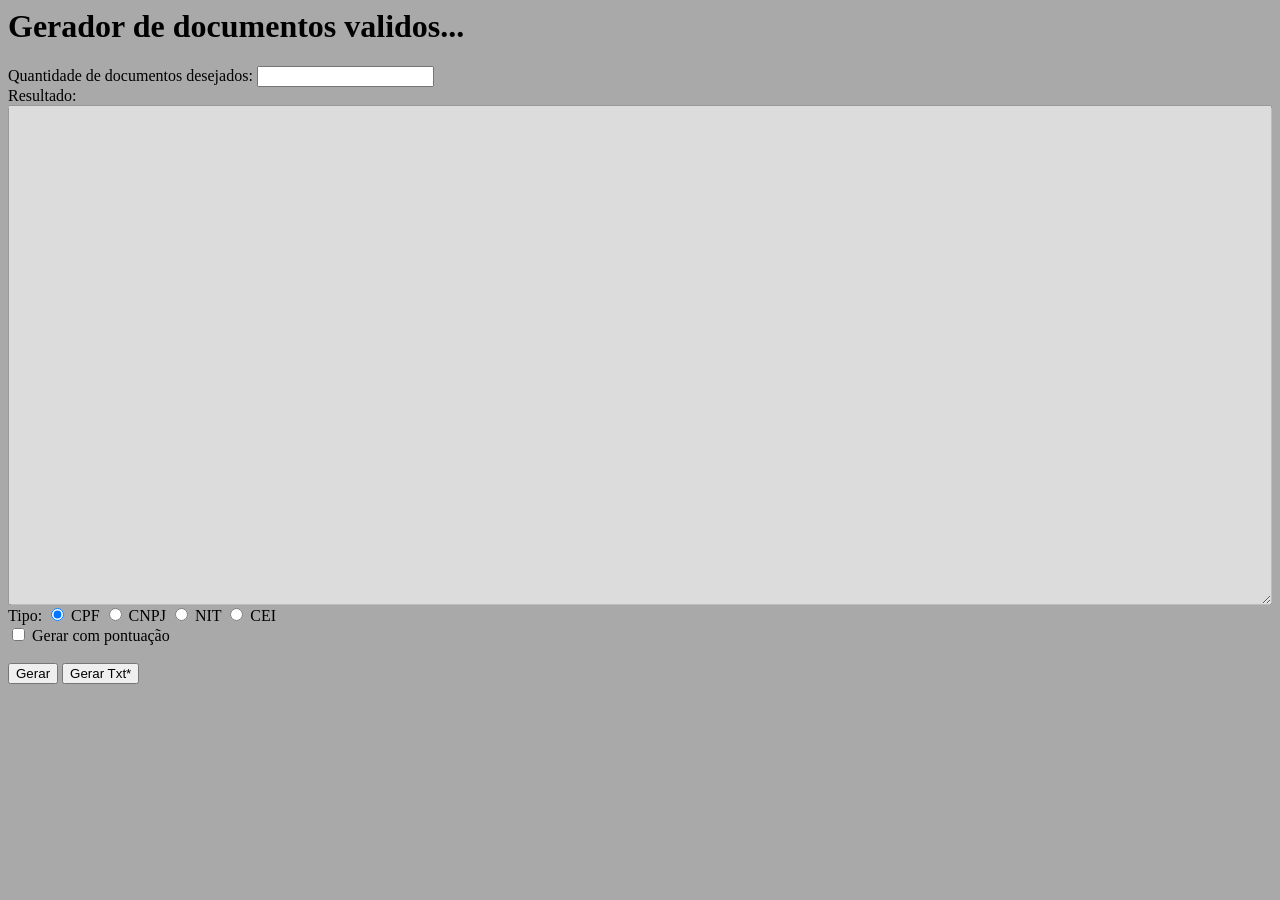
==== index.html @ 4d6fd891 "Organizando as pastas" ====
<html>
  <head>
    <title>Gerador de Massa de Dados</title>

    <link rel="stylesheet" href="css/styles.css">
    <link rel="stylesheet" href="https://cdn.4devs.com.br/css/frontoffice.077.css" />
    <script src="js/script.js"></script>

  </head>
  <body>
    <h1>Gerador de documentos validos...</h1>
    <form name="form1" method="post" action="">
      <label for="quatidade">Quantidade de documentos desejados:</label>
      <input name="quantidade" id="quantidade" size="20" type="text" /><br />

      <label for="resultado">Resultado:</label>
      <textarea
        name="resultado"
        id="resultado"
        disabled
        class="result-area"
      ></textarea>
      <br />
      Tipo:
      <input name="tipo" value="cpf" checked="checked" type="radio" />
      <label for="cpf">CPF</label>
      <input name="tipo" value="cnpj" id="cnpj" type="radio" />
      <label for="cnpf">CNPJ</label>
      <input name="tipo" value="nit" id="nit" type="radio" />
      <label for="nit">NIT</label>
      <input name="tipo" value="cei" id="cei" type="radio" />
      <label for="cei">CEI</label><br />
      <input name="mascara" value="mascara" id="mascara" type="checkbox" />
      <label for="mascara">Gerar com pontuação</label><br /><br />

      <input name="button" value="Gerar" onclick="gera()" type="button" />
      <input
        name="button"
        value="Gerar Txt*"
        onclick="geraTxt()"
        type="button"
      />
    </form>
  </body>
</html>
---- css/styles.css ----
body {
    background-color: #a9a9a9;
}

.result-area {
    width: 100%;
    height: 500px;
}
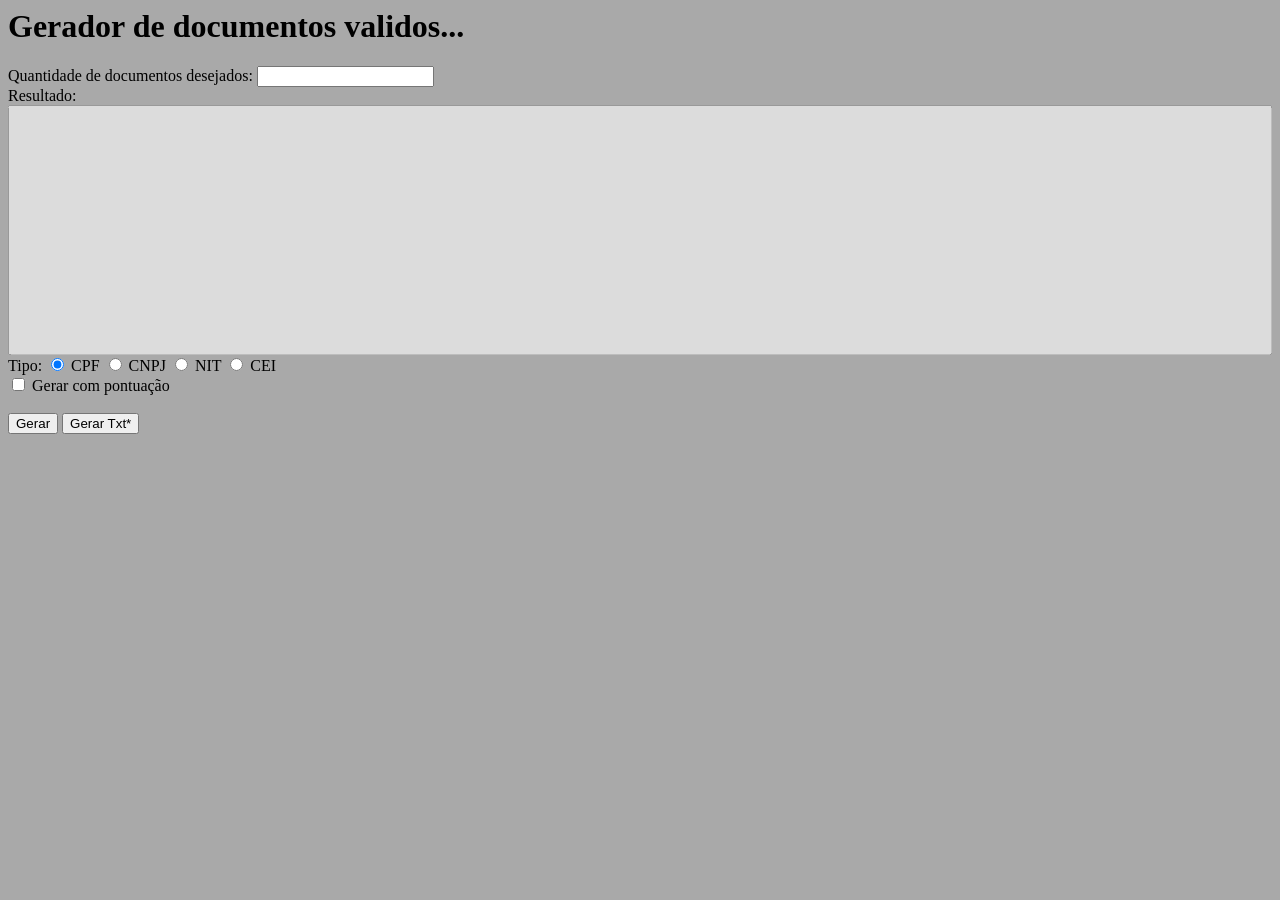
==== commit 3ab224e4: "Desabilitando o Resize" ====
--- a/index.html
+++ b/index.html
@@ -19,7 +19,7 @@
         id="resultado"
         disabled
         class="result-area"
-      ></textarea>
+            ></textarea>
       <br />
       Tipo:
       <input name="tipo" value="cpf" checked="checked" type="radio" />
--- a/css/styles.css
+++ b/css/styles.css
@@ -4,5 +4,6 @@
 
 .result-area {
     width: 100%;
-    height: 500px;
+    height: 250px;
+    resize: none;
 }
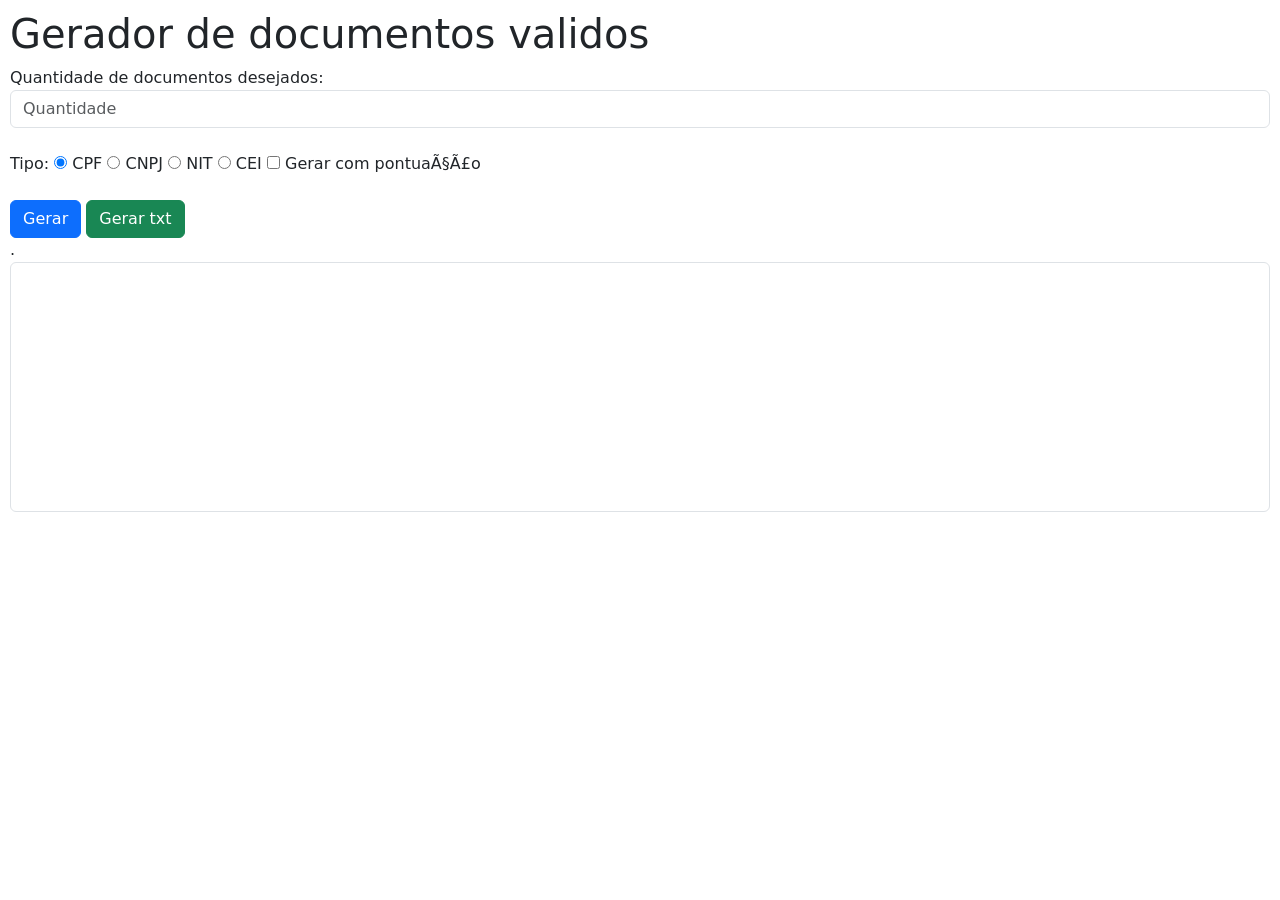
==== commit c833ecb7: "Incluindo o bootstrap" ====
--- a/index.html
+++ b/index.html
@@ -1,25 +1,26 @@
 <html>
   <head>
-    <title>Gerador de Massa de Dados</title>
+    <title class="titulo">Gerador de Massa de Dados</title>
+    <!-- CSS only -->
+    <link href="https://cdn.jsdelivr.net/npm/bootstrap@5.2.3/dist/css/bootstrap.min.css" rel="stylesheet" integrity="sha384-rbsA2VBKQhggwzxH7pPCaAqO46MgnOM80zW1RWuH61DGLwZJEdK2Kadq2F9CUG65" crossorigin="anonymous">
+
+    <!-- JavaScript Bundle with Popper -->
+    <script src="https://cdn.jsdelivr.net/npm/bootstrap@5.2.3/dist/js/bootstrap.bundle.min.js" integrity="sha384-kenU1KFdBIe4zVF0s0G1M5b4hcpxyD9F7jL+jjXkk+Q2h455rYXK/7HAuoJl+0I4" crossorigin="anonymous"></script>
 
     <link rel="stylesheet" href="css/styles.css">
-    <link rel="stylesheet" href="https://cdn.4devs.com.br/css/frontoffice.077.css" />
+    <!--<link rel="stylesheet" href="https://cdn.4devs.com.br/css/frontoffice.077.css" /> -->
     <script src="js/script.js"></script>
 
   </head>
-  <body>
-    <h1>Gerador de documentos validos...</h1>
-    <form name="form1" method="post" action="">
-      <label for="quatidade">Quantidade de documentos desejados:</label>
-      <input name="quantidade" id="quantidade" size="20" type="text" /><br />
+  <body class="body">
+    <h1>Gerador de documentos validos</h1>
 
-      <label for="resultado">Resultado:</label>
-      <textarea
-        name="resultado"
-        id="resultado"
-        disabled
-        class="result-area"
-            ></textarea>
+
+    <form name="form1" method="post" action="" class="formulario">
+      <div class="form-group">
+        <label for="quantidade">Quantidade de documentos desejados:</label> <br/>
+        <input type="number" class="form-control" name="quantidade" id="quantidade" placeholder="Quantidade">
+      </div>
       <br />
       Tipo:
       <input name="tipo" value="cpf" checked="checked" type="radio" />
@@ -29,17 +30,21 @@
       <input name="tipo" value="nit" id="nit" type="radio" />
       <label for="nit">NIT</label>
       <input name="tipo" value="cei" id="cei" type="radio" />
-      <label for="cei">CEI</label><br />
+      <label for="cei">CEI</label>
       <input name="mascara" value="mascara" id="mascara" type="checkbox" />
       <label for="mascara">Gerar com pontuação</label><br /><br />
 
-      <input name="button" value="Gerar" onclick="gera()" type="button" />
-      <input
-        name="button"
-        value="Gerar Txt*"
-        onclick="geraTxt()"
-        type="button"
-      />
+      <button type="button" class="btn btn-primary" onclick="gera()">Gerar</button>
+      <button type="button" class="btn btn-success" onclick="geraTxt()">Gerar txt</button>
+      <br/>
+
+      <div class="form-group">
+        <label for="resultado"> .</label>
+         <textarea class="form-control result-area"   name="resultado" id="resultado" rows="3"></textarea>
+      </div>
+
+      <br />
+
     </form>
   </body>
 </html>
--- a/css/styles.css
+++ b/css/styles.css
@@ -1,5 +1,8 @@
-body {
-    background-color: #a9a9a9;
+
+.body{
+    padding: 05px;
+    margin: 05px;
+
 }
 
 .result-area {
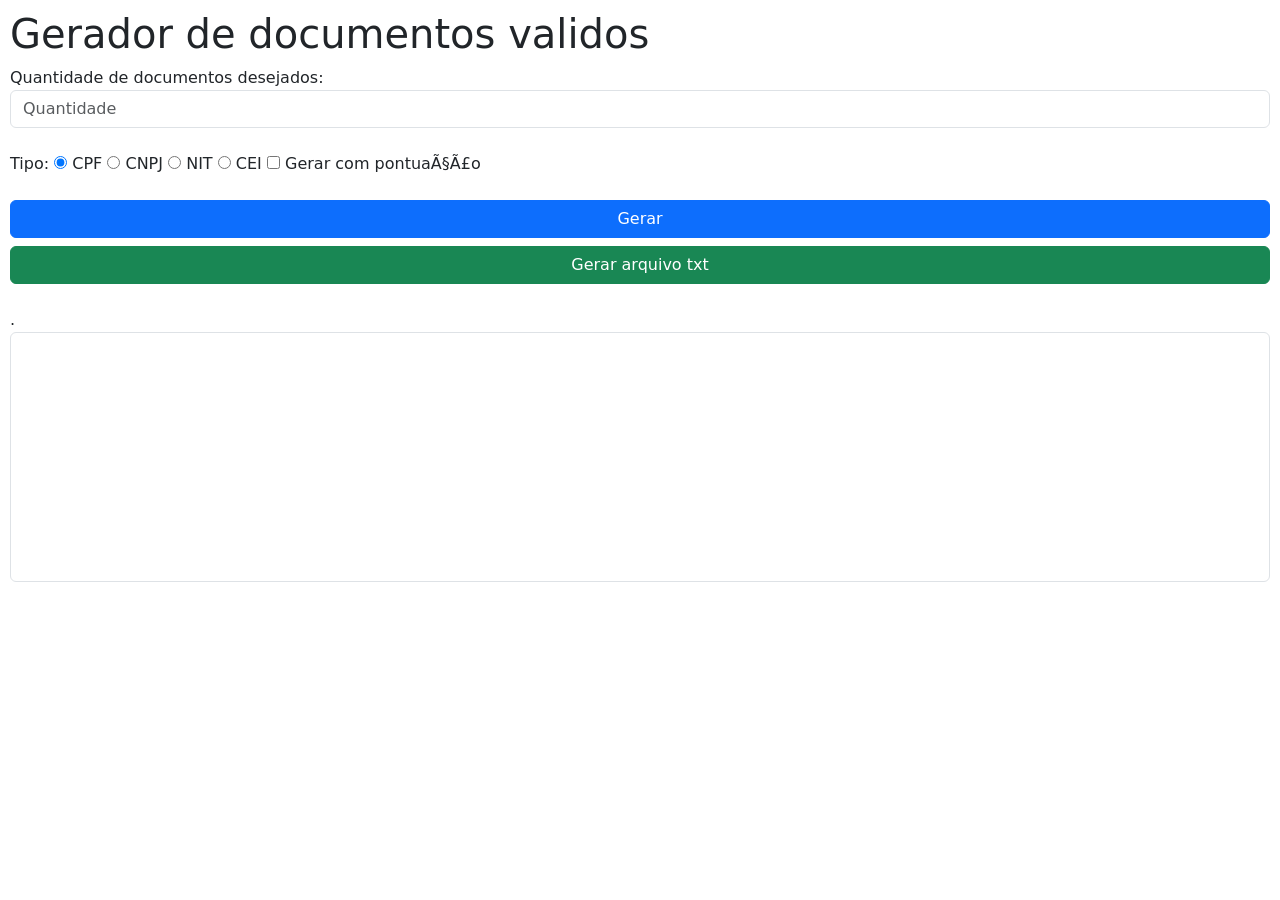
==== commit acb1e053: "Alterando o estilo dos botões" ====
--- a/index.html
+++ b/index.html
@@ -34,8 +34,11 @@
       <input name="mascara" value="mascara" id="mascara" type="checkbox" />
       <label for="mascara">Gerar com pontuação</label><br /><br />
 
+      <div class="d-grid gap-2">
+
       <button type="button" class="btn btn-primary" onclick="gera()">Gerar</button>
-      <button type="button" class="btn btn-success" onclick="geraTxt()">Gerar txt</button>
+      <button type="button" class="btn btn-success" onclick="geraTxt()">Gerar arquivo txt</button>
+      </div>
       <br/>
 
       <div class="form-group">
